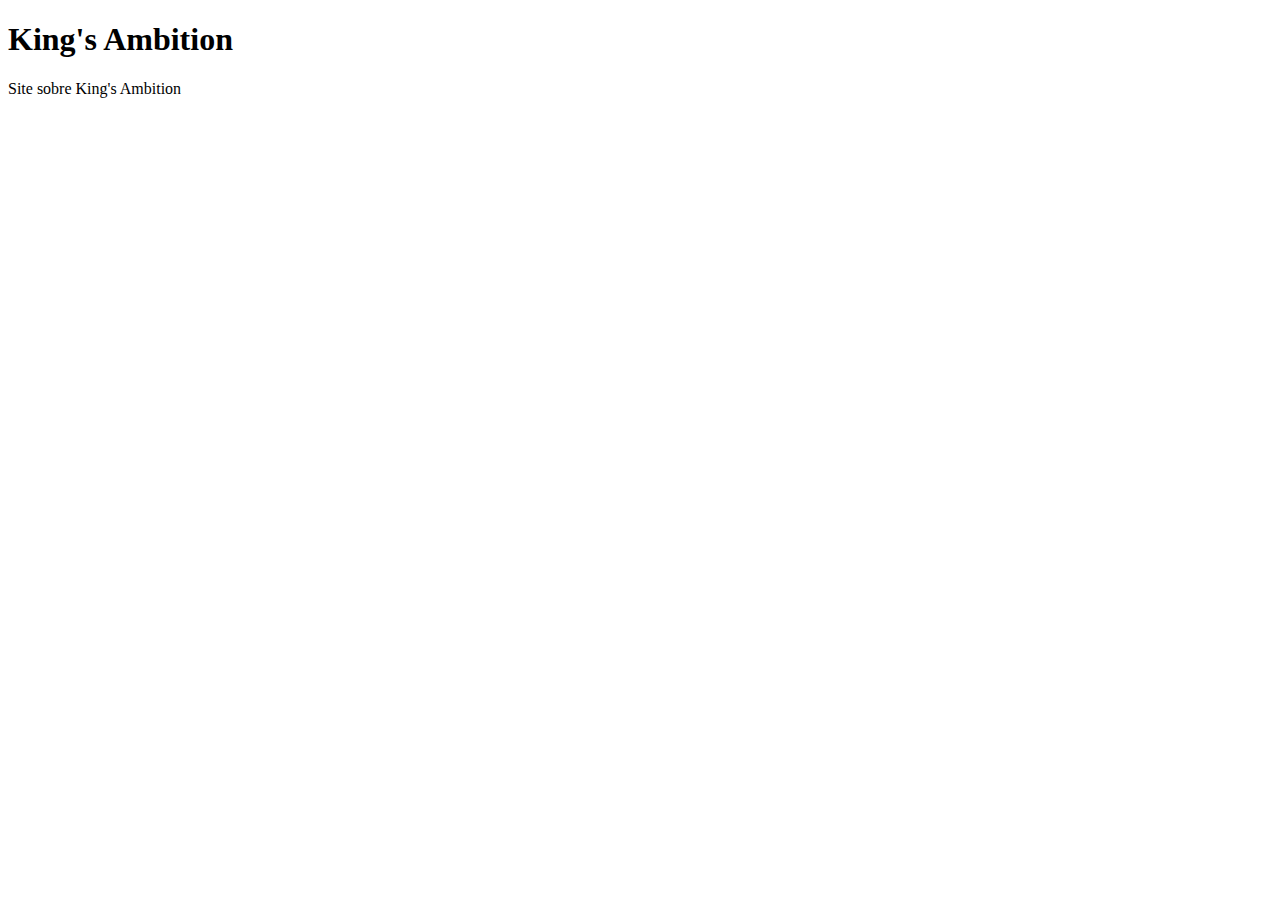
==== King's Ambition/index.html @ 8b83a257 "RPG King's Ambition" ====
<!DOCTYPE html>
<html lang="pt-br">
  <head>
    <title>King's Ambition</title>
    <meta charset="utf-8">
    <link rel="stylesheet" type="text/css" href="style/style.css" title="style" />
  </head>
  <body>
  	<div id="main">
  		<div id="header">
  			<div id="logo">
  			   <H1>King's Ambition</H1>
           <p>Site sobre King's Ambition</p>
  			</div>
  		</div>
  	</div>
  	
  	
  </body>
</html>
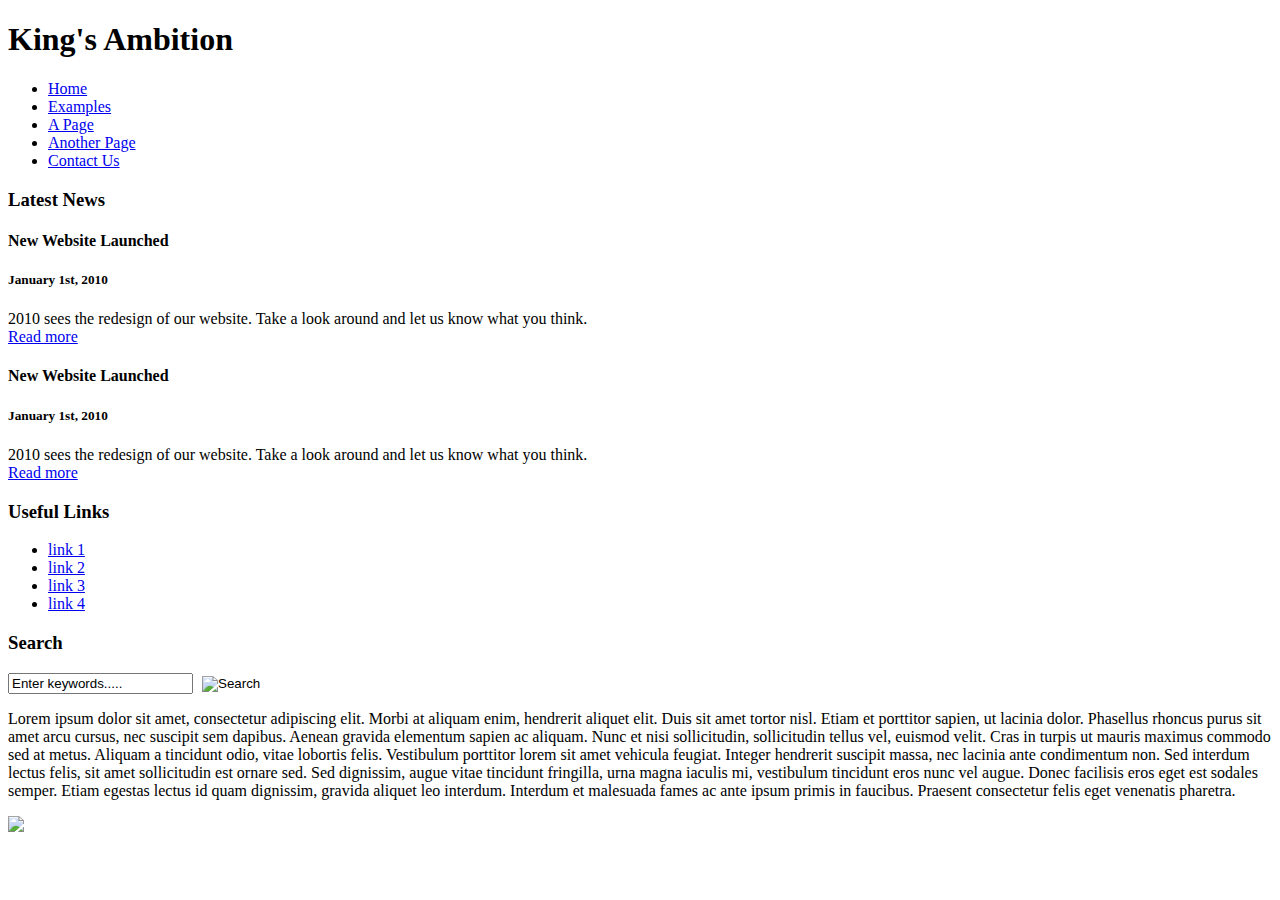
==== commit 073b5e56: "Alteração" ====
--- a/King's Ambition/index.html
+++ b/King's Ambition/index.html
@@ -10,11 +10,52 @@
   		<div id="header">
   			<div id="logo">
   			   <H1>King's Ambition</H1>
-           <p>Site sobre King's Ambition</p>
-  			</div>
-  		</div>
-  	</div>
-  	
+        </div>
+       <div id="menubar">
+        <ul id="menu">
+          <!-- put class="selected" in the li tag for the selected page - to highlight which page you're on -->
+          <li class="selected"><a href="index.html">Home</a></li>
+          <li><a href="examples.html">Examples</a></li>
+          <li><a href="page.html">A Page</a></li>
+          <li><a href="another_page.html">Another Page</a></li>
+          <li><a href="contact.html">Contact Us</a></li>
+        </ul>
+      </div>
+      </div>
+    <div id="site_content">
+      <div class="sidebar">
+        <!-- insert your sidebar items here -->
+        <h3>Latest News</h3>
+        <h4>New Website Launched</h4>
+        <h5>January 1st, 2010</h5>
+        <p>2010 sees the redesign of our website. Take a look around and let us know what you think.<br /><a href="#">Read more</a></p>
+        <p></p>
+        <h4>New Website Launched</h4>
+        <h5>January 1st, 2010</h5>
+        <p>2010 sees the redesign of our website. Take a look around and let us know what you think.<br /><a href="#">Read more</a></p>
+        <h3>Useful Links</h3>
+        <ul>
+          <li><a href="#">link 1</a></li>
+          <li><a href="#">link 2</a></li>
+          <li><a href="#">link 3</a></li>
+          <li><a href="#">link 4</a></li>
+        </ul>
+        <h3>Search</h3>
+        <form method="post" action="#" id="search_form">
+          <p>
+            <input class="search" type="text" name="search_field" value="Enter keywords....." />
+            <input name="search" type="image" style="border: 0; margin: 0 0 -9px 5px;" src="style/search.png" alt="Search" title="Search" />
+          </p>
+        </form>
+      </div>
+      
+        <div id="content">
+         <p>Lorem ipsum dolor sit amet, consectetur adipiscing elit. Morbi at aliquam enim, hendrerit aliquet elit. Duis sit amet tortor nisl. Etiam et porttitor sapien, ut lacinia dolor. Phasellus rhoncus purus sit amet arcu cursus, nec suscipit sem dapibus. Aenean gravida elementum sapien ac aliquam. Nunc et nisi sollicitudin, sollicitudin tellus vel, euismod velit. Cras in turpis ut mauris maximus commodo sed at metus. Aliquam a tincidunt odio, vitae lobortis felis. Vestibulum porttitor lorem sit amet vehicula feugiat. Integer hendrerit suscipit massa, nec lacinia ante condimentum non. Sed interdum lectus felis, sit amet sollicitudin est ornare sed. Sed dignissim, augue vitae tincidunt fringilla, urna magna iaculis mi, vestibulum tincidunt eros nunc vel augue. Donec facilisis eros eget est sodales semper. Etiam egestas lectus id quam dignissim, gravida aliquet leo interdum. Interdum et malesuada fames ac ante ipsum primis in faucibus. Praesent consectetur felis eget venenatis pharetra. </p>
+  	   </div>
+    </div>
+    <div id="image">
+      <img src="style/dice.jpg">
+    </div>  	
   	
   </body>
 </html>